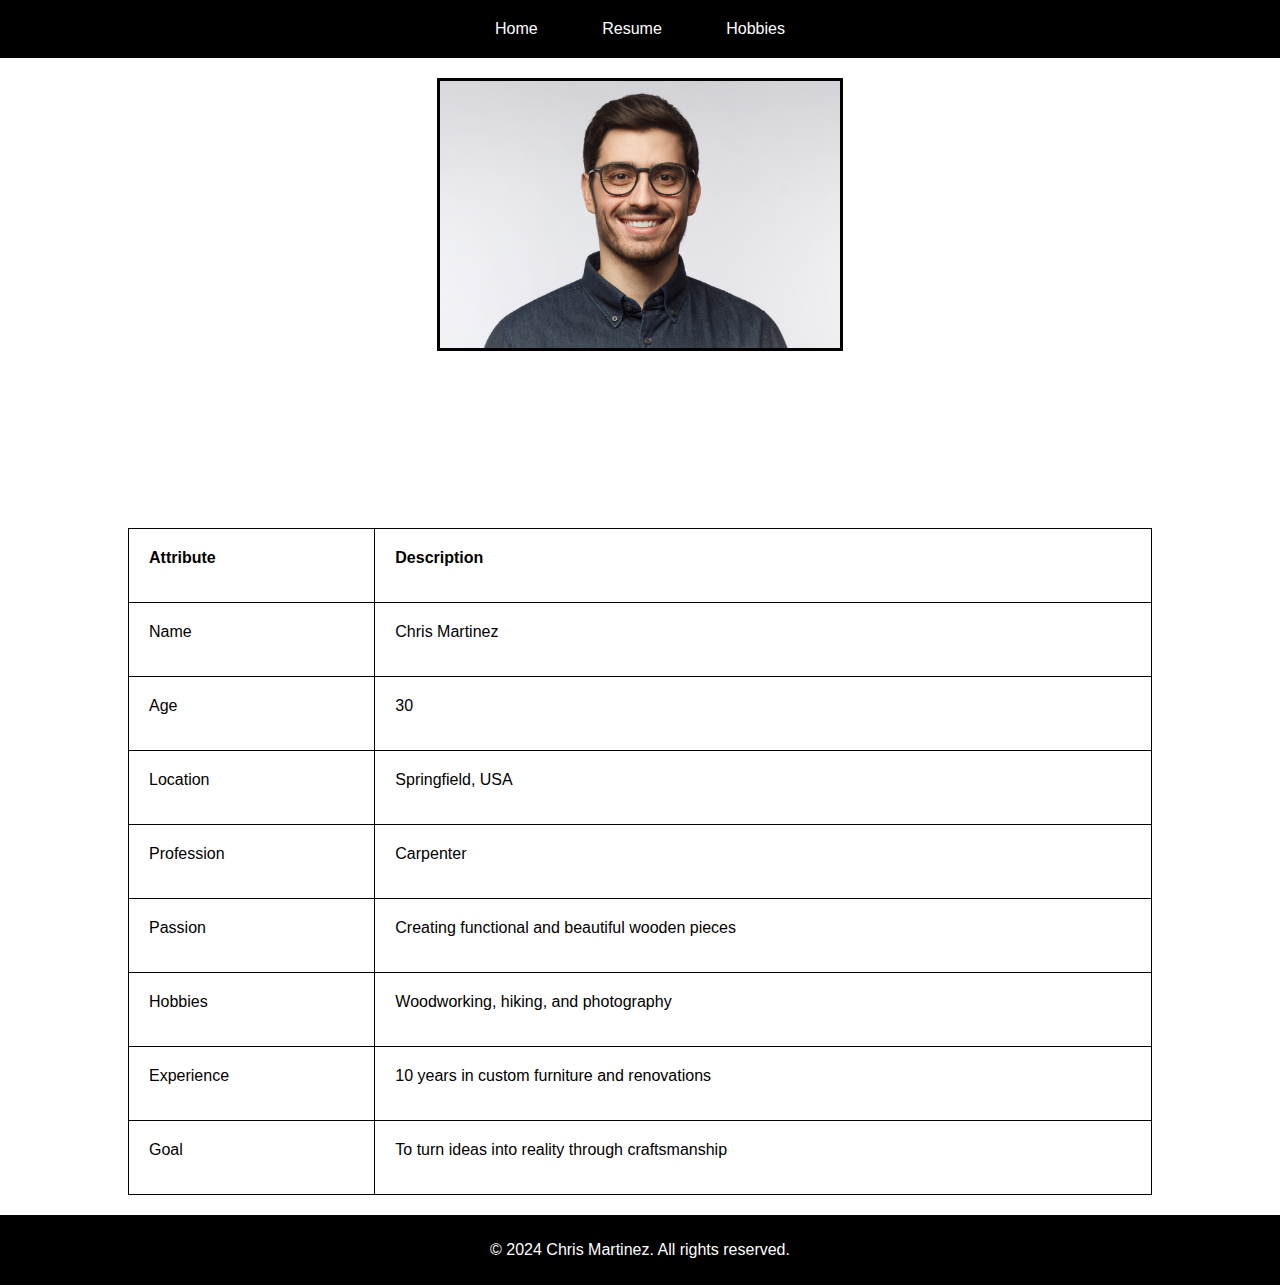
==== index.html @ db0c8ee0 "Add files via upload" ====
<!doctype html>
<html lang="en">
<head>
    <meta charset="UTF-8">
    <title>Chris Martinez Personal Portfolio | Home</title>
    <meta name="description" content="Home page for a personal portfolio.">
    <link rel="stylesheet" type="text/css" href="style.css">
</head>

<body>
    <nav class="nav-bar">
            <a href="index.html">Home</a>
            <a href="resume.html">Resume</a>
            <a href="hobbies.html">Hobbies</a>
    </nav>

    <div class="image-container">
        <img src="portrait.jpeg" alt="Profile photo of Chris Martinez." id="profile-image">
    </div>
    
    <header class="header">
        <h1>Hello! I'm Chris Martinez. Welcome to My Portfolio!</h1>
    </header>   
        <h2>About Me</h2>
    <div class="about">
        <table>
            <tr>
                <th>Attribute</th>
                <th>Description</th>
            </tr>
            <tr>
                <td>Name</td>
                <td>Chris Martinez</td>
            </tr>
            <tr>
                <td>Age</td>
                <td>30</td>
            </tr>
            <tr>
                <td>Location</td>
                <td>Springfield, USA</td>
            </tr>
            <tr>
                <td>Profession</td>
                <td>Carpenter</td>
            </tr>
            <tr>
                <td>Passion</td>
                <td>Creating functional and beautiful wooden pieces</td>
            </tr>
            <tr>
                <td>Hobbies</td>
                <td>Woodworking, hiking, and photography</td>
            </tr>
            <tr>
                <td>Experience</td>
                <td>10 years in custom furniture and renovations</td>
            </tr>
            <tr>
                <td>Goal</td>
                <td>To turn ideas into reality through craftsmanship</td>
            </tr>
        </table>
    </div>
    <footer>
        <p>&copy; 2024 Chris Martinez. All rights reserved.</p>
    </footer>
</body>
</html>
---- style.css ----
body {
    margin: 0;
    font-family: Helvetica, sans-serif;
    background-image: url('woodbackground.jpeg');
    background-size: cover; 
    background-repeat: no-repeat; 
    background-position: center; 
}

.nav-bar {
    background-color: black; 
    padding: 20px 0; 
    text-align: center; 
}

.nav-bar a {
    text-decoration: none; 
    color: white; 
    padding: 10px 20px; 
    border-radius: 5px; 
    margin: 0 10px; 
}

.nav-bar a:hover {
    background-color: lightslategray; 
}

.image-container {
    display: flex; 
    justify-content: center; 
    align-items: center; 
    height: auto; 
    margin-top: 20px; 
    margin-bottom: 20px; 
}

#profile-image {
    width: 400px; 
    height: auto; 
    border: solid; 
}

.image-container2 {
    display: flex; 
    justify-content: left;  
    height: auto; 
    margin-top: 20px; 
    margin-bottom: 20px; 
    padding-left: 20px;
}

#profile-image2 {
    width: 400px; 
    height: auto; 
    border: solid; 
}

.education-header{
    text-align: left; 
    color: white;
}

.work-header{
    text-align: left; 
    color: white;
}

.projects-header{
    text-align: left; 
    color: white;
}

.skills-header{
    text-align: left; 
    color: white;
    margin-left: 10px;
}

.header {
    text-align: center; 
    color: white;
    border: solid;
    border-width: 5px;
}
h2{
    text-align: center; 
    color: white;
}
.about {
    text-align: center; 
    color: BLACK;
}

table {
    margin: 20px auto; 
    width: 80%; 
    border-collapse: collapse; 
    border-width: 100px;
    
}

th {
    border: 1px solid black; 
    padding: 20px; 
    text-align: left; 
    padding-bottom: 35px;
    background-color: white; 
}

td {
    background-color: white; 
    border: 1px solid black; 
    padding: 20px; 
    text-align: left; 
    padding-bottom: 35px;
}

footer {
    background-color: black; 
    color: white; 
    text-align: center; 
    padding: 10px 0; 
    position: relative; 
    bottom: 0; 
    width: 100%; 
}
#carpentryproject1-image{
    width: 400px; 
    height: auto; 
    border: solid; 
    margin: 0 10px;
}
#carpentryproject2-image{
    width: 400px; 
    height: auto; 
    border: solid; 
    margin: 0 10px;
}
.image-container2 {
    display: flex;         
    justify-content: center; 
    flex-wrap: wrap; 
}  
header {
    text-align: center; 
    color: white;
    border: solid;
    border-width: 5px;
}

.hobby-image{
    width: 400px; 
    height: auto; 
    border: solid; 
    margin: 0 10px;
}
h3{
    color: white;
    text-decoration: underline;
}
.hobbies-list {
    list-style-type: disc;
    text-align: center;
}

.hobbies-list li {
    color: white; 
    text-align: center;
    position: relative;
}
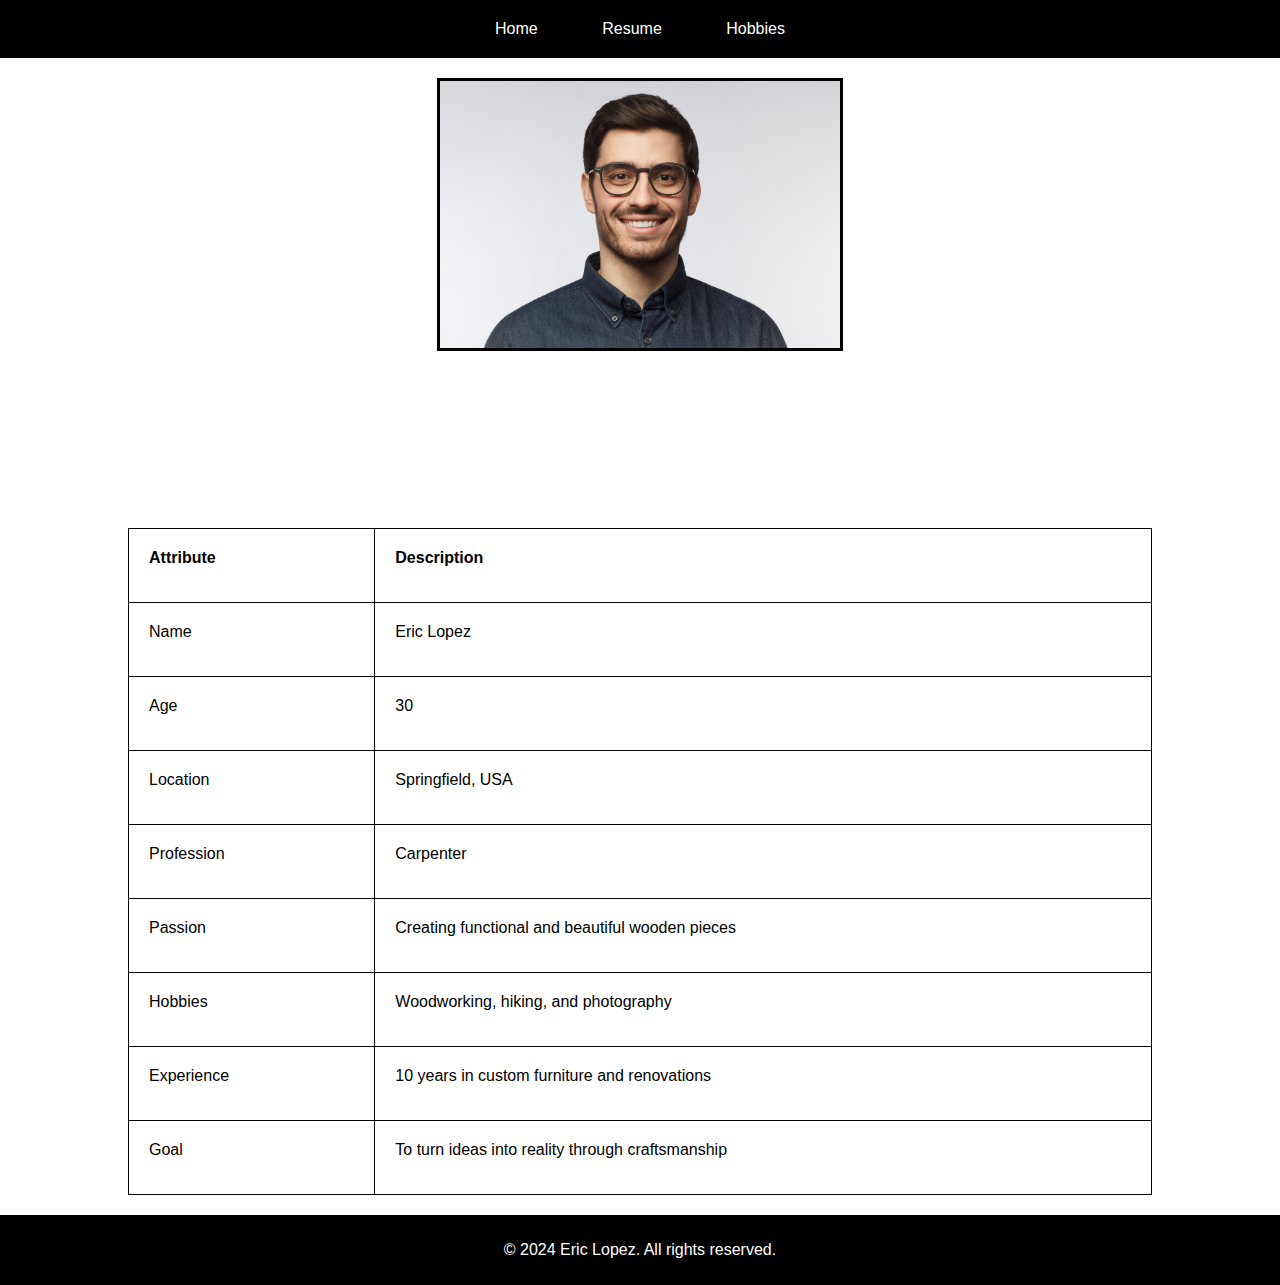
==== commit 3e86d9c5: "Update index.html" ====
--- a/index.html
+++ b/index.html
@@ -2,7 +2,7 @@
 <html lang="en">
 <head>
     <meta charset="UTF-8">
-    <title>Chris Martinez Personal Portfolio | Home</title>
+    <title>Eric Lopez Personal Portfolio | Home</title>
     <meta name="description" content="Home page for a personal portfolio.">
     <link rel="stylesheet" type="text/css" href="style.css">
 </head>
@@ -15,11 +15,11 @@
     </nav>
 
     <div class="image-container">
-        <img src="portrait.jpeg" alt="Profile photo of Chris Martinez." id="profile-image">
+        <img src="portrait.jpeg" alt="Profile photo of Eric Lopez" id="profile-image">
     </div>
     
     <header class="header">
-        <h1>Hello! I'm Chris Martinez. Welcome to My Portfolio!</h1>
+        <h1>Hello! I'm Eric Lopez. Welcome to My Portfolio!</h1>
     </header>   
         <h2>About Me</h2>
     <div class="about">
@@ -30,7 +30,7 @@
             </tr>
             <tr>
                 <td>Name</td>
-                <td>Chris Martinez</td>
+                <td>Eric Lopez</td>
             </tr>
             <tr>
                 <td>Age</td>
@@ -63,7 +63,7 @@
         </table>
     </div>
     <footer>
-        <p>&copy; 2024 Chris Martinez. All rights reserved.</p>
+        <p>&copy; 2024 Eric Lopez. All rights reserved.</p>
     </footer>
 </body>
 </html>
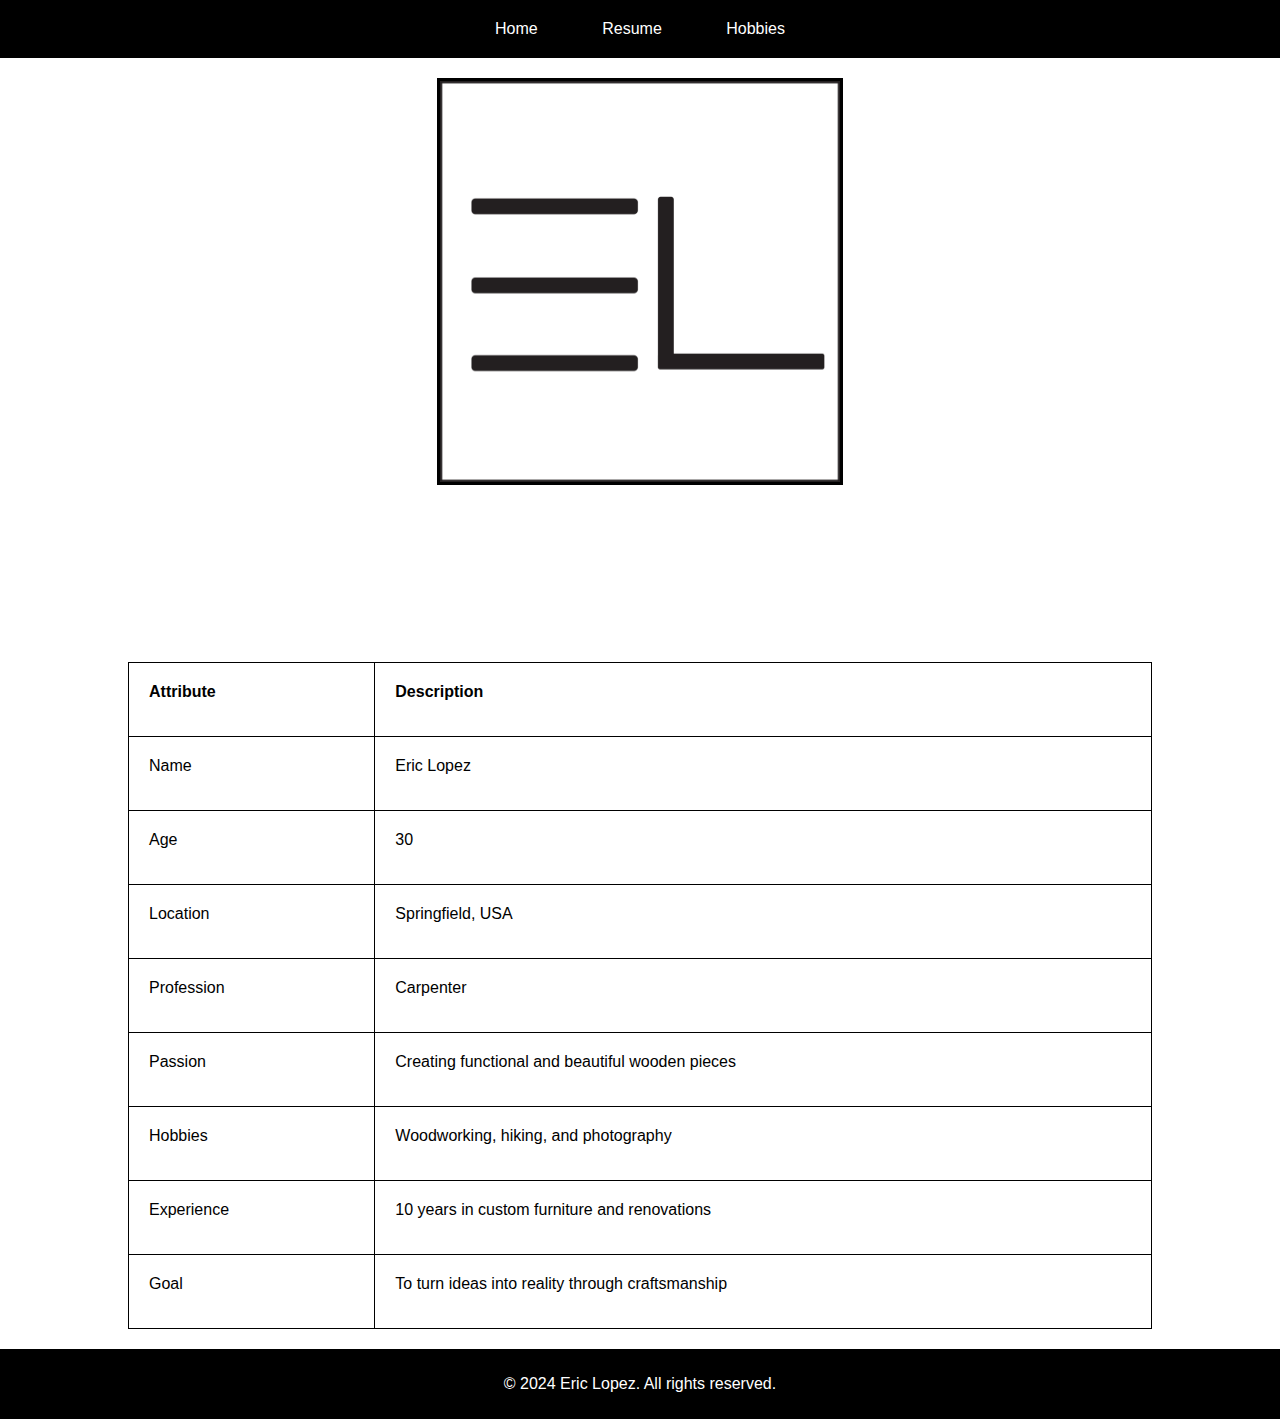
==== commit 5aef178f: "Update index.html" ====
--- a/index.html
+++ b/index.html
@@ -15,7 +15,7 @@
     </nav>
 
     <div class="image-container">
-        <img src="portrait.jpeg" alt="Profile photo of Eric Lopez" id="profile-image">
+        <img src="ELLOGO.jpg" alt="Profile photo of Eric Lopez" id="profile-image">
     </div>
     
     <header class="header">
